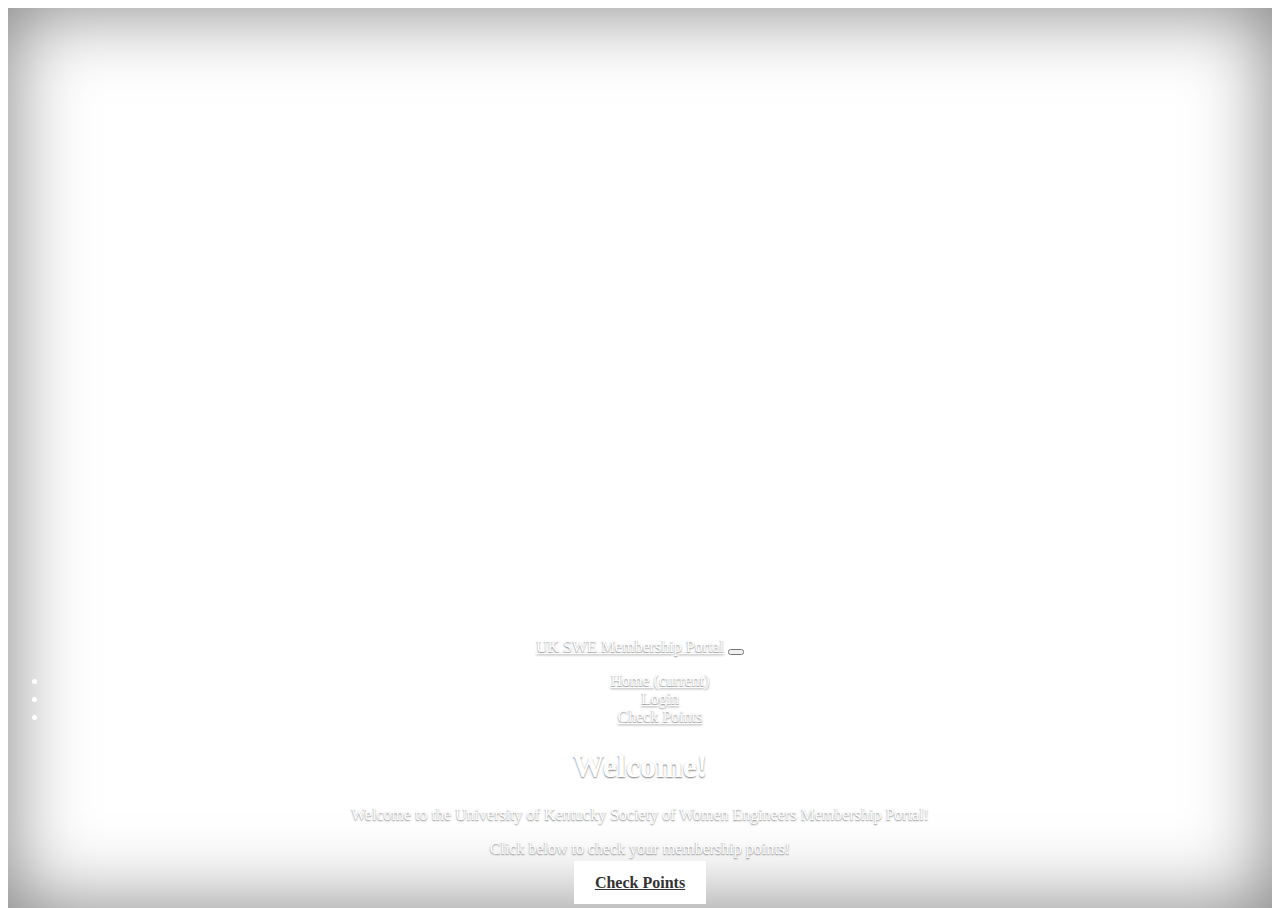
==== index.html @ 5d78a445 "Moved images to subfolder and changed default page to cover" ====
<!doctype html>
<html lang="en">
  <head>
    <meta charset="utf-8">
    <meta name="viewport" content="width=device-width, initial-scale=1, shrink-to-fit=no">
    <meta name="description" content="">
    <meta name="author" content="">
    <link rel="icon" href="./bootstrap/favicon.ico">

    <title>UKY SWE Membership Portal</title>

    <!-- Bootstrap core CSS -->
    <link href="./bootstrap/dist/css/bootstrap.min.css" rel="stylesheet">

    <!-- Custom styles for this template -->
    <link href="cover.css" rel="stylesheet">
  </head>

  <body>

    <div class="site-wrapper">

      <div class="site-wrapper-inner">

        <div class="cover-container">

      <nav class="navbar navbar-expand-md fixed-top navbar-dark bg-dark">
        <a class="navbar-brand" href="../cover">UK SWE Membership Portal</a>
        <button class="navbar-toggler" type="button" data-toggle="collapse" data-target="#navbarsExampleDefault" aria-controls="navbarsExampleDefault" aria-expanded="false" aria-label="Toggle navigation">
          <span class="navbar-toggler-icon"></span>
        </button>

        <div class="collapse navbar-collapse" id="navbarsExampleDefault">
          <ul class="navbar-nav mr-auto">
            <li class="nav-item">
              <a class="nav-link active" href="./">Home <span class="sr-only">(current)</span></a>
            </li>
            <li class="nav-item">
              <a class="nav-link" href="./signin">Login</a>
            </li>
            <li class="nav-item">
              <a class="nav-link" href="./searchID">Check Points</a>
            </li>
          </ul>
          <!-- <ul class="navbar-nav mr-auto">
            <li class="nav-item active">
              <a class="nav-link" href="#">Home <span class="sr-only">(current)</span></a>
            </li>
          </ul> -->
        </div>
      </nav>

          <main role="main" class="inner cover">
            <h1 class="cover-heading">Welcome!</h1>
            <p class="lead">Welcome to the University of Kentucky Society of Women Engineers Membership Portal!</p>
	    <p class="lead">Click below to check your membership points!</p>
            <p class="lead">
              <a href="./searchID" class="btn btn-lg btn-secondary">Check Points</a>
            </p>
          </main>

          <footer class="mastfoot">
            <div class="inner">
              <!-- <p>Check out our website <a href="http://uky.swe.org">here</a>.</p> -->
            </div>
          </footer>

        </div>

      </div>

    </div>

    <!-- Bootstrap core JavaScript
    ================================================== -->
    <!-- Placed at the end of the document so the pages load faster -->
    <script src="https://code.jquery.com/jquery-3.2.1.slim.min.js" integrity="sha384-KJ3o2DKtIkvYIK3UENzmM7KCkRr/rE9/Qpg6aAZGJwFDMVNA/GpGFF93hXpG5KkN" crossorigin="anonymous"></script>
    <script>window.jQuery || document.write('<script src="./bootstrap/assets/js/vendor/jquery-slim.min.js"><\/script>')</script>
    <script src="./bootstrap/assets/js/vendor/popper.min.js"></script>
    <script src="./bootstrap/dist/js/bootstrap.min.js"></script>
  </body>
</html>
---- cover.css ----
/*
 * Globals
 */

/* Links */
a,
a:focus,
a:hover {
  color: #fff;
}

/* Custom default button */
.btn-secondary,
.btn-secondary:hover,
.btn-secondary:focus {
  color: #333;
  text-shadow: none; /* Prevent inheritance from `body` */
  background-color: #fff;
  border: .05rem solid #fff;
}


/*
 * Base structure
 */
html,
body {
  height: 100%;
  /* background-color: #333; */
  background-image: url("./images/SWE_Conference2.jpg");

  background-size: cover;
  opacity: 1;
}
body {
  color: #fff;
  text-align: center;
  text-shadow: 0 .05rem .1rem rgba(0, 0, 0, .5);
}

/* Extra markup and styles for table-esque vertical and horizontal centering */
.site-wrapper {
  display: table;
  width: 100%;
  height: 100%; /* For at least Firefox */
  min-height: 100%;
  box-shadow: inset 0 0 5rem rgba(0, 0, 0, .5);
}
.site-wrapper-inner {
  display: table-cell;
  vertical-align: top;
}
.cover-container {
  margin-right: auto;
  margin-left: auto;
}

/* Padding for spacing */
.inner {
  padding: 2rem;
}


/*
 * Header
 */
.masthead {
  margin-bottom: 2rem;
}

.masthead-brand {
  margin-bottom: 0;
}

.nav-masthead .nav-link {
  padding: .25rem 0;
  font-weight: 700;
  color: rgba(255, 255, 255, .5);
  background-color: transparent;
  border-bottom: .25rem solid transparent;
}

.nav-masthead .nav-link:hover,
.nav-masthead .nav-link:focus {
  border-bottom-color: rgba(255, 255, 255, .25);
}

.nav-masthead .nav-link + .nav-link {
  margin-left: 1rem;
}

.nav-masthead .active {
  color: #fff;
  border-bottom-color: #fff;
}

@media (min-width: 48em) {
  .masthead-brand {
    float: left;
  }
  .nav-masthead {
    float: right;
  }
}


/*
 * Cover
 */
.cover {
  padding: 0 1.5rem;
  //max-width: 500px;
  //max-height: 240px;
  //padding: 15px;
  //margin: 0 auto;
  //background-color: rgba(238, 238, 238, 0.7);
  //border-radius: 25px;
  //color: #000;
}
.cover .btn-lg {
  padding: .75rem 1.25rem;
  font-weight: 700;
}


/*
 * Footer
 */
.mastfoot {
  color: rgba(255, 255, 255, 1);
}


/*
 * Affix and center
 */
@media (min-width: 40em) {
  /* Pull out the header and footer */
  .masthead {
    position: fixed;
    top: 0;
  }
  .mastfoot {
    position: fixed;
    bottom: 0;
  }

  /* Start the vertical centering */
  .site-wrapper-inner {
    vertical-align: bottom; //middle;
  } 

  /* Handle the widths */
  .masthead,
  .mastfoot,
  .cover-container {
    width: 100%; /* Must be percentage or pixels for horizontal alignment */
  }
}
/*
@media (min-width: 62em) {
  .masthead,
  .mastfoot,
  .cover-container {
    width: 42rem;
  }
} */
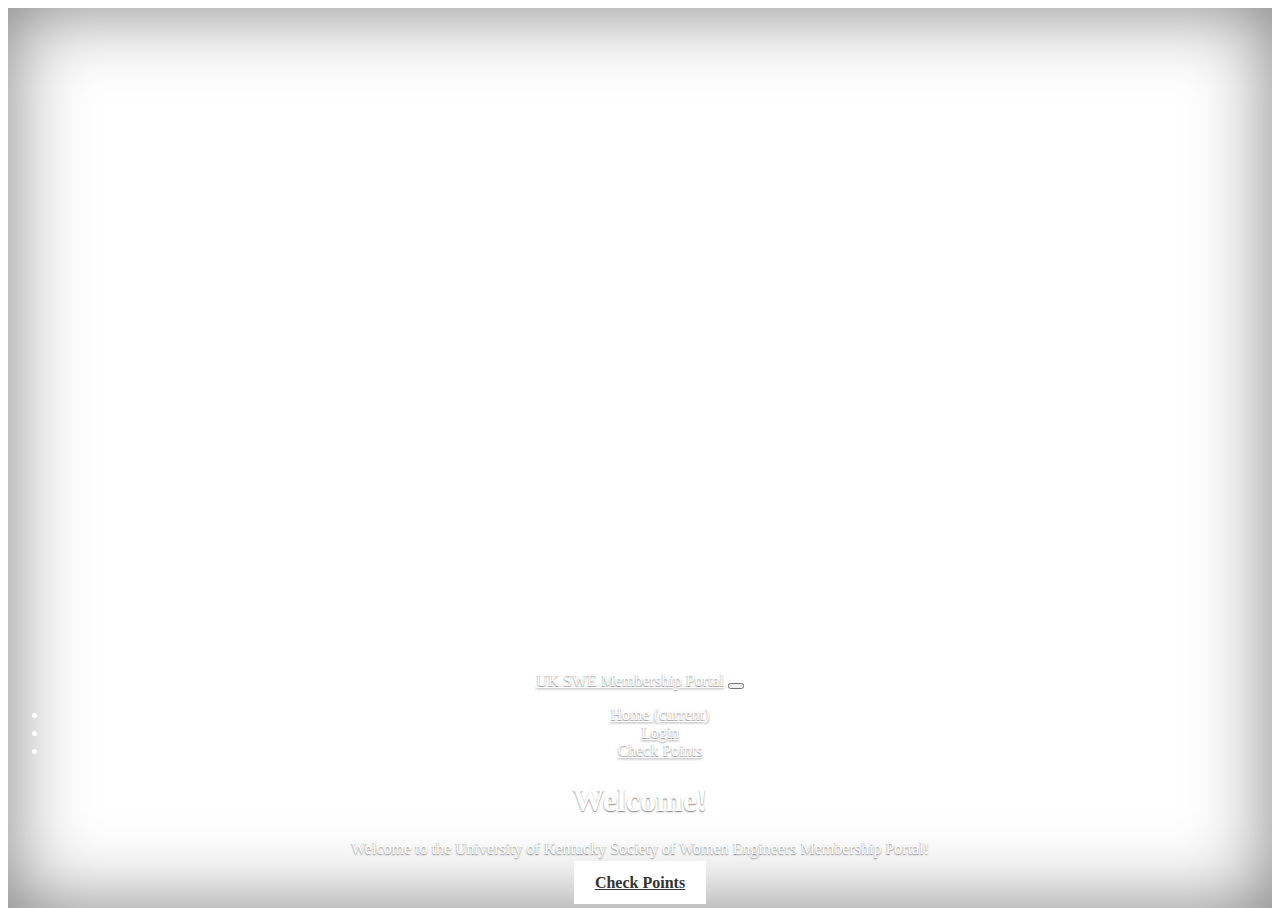
==== commit 78b56188: "Pulled from functioning website" ====
--- a/index.html
+++ b/index.html
@@ -24,46 +24,34 @@
 
         <div class="cover-container">
 
-      <nav class="navbar navbar-expand-md fixed-top navbar-dark bg-dark">
-        <a class="navbar-brand" href="../cover">UK SWE Membership Portal</a>
-        <button class="navbar-toggler" type="button" data-toggle="collapse" data-target="#navbarsExampleDefault" aria-controls="navbarsExampleDefault" aria-expanded="false" aria-label="Toggle navigation">
-          <span class="navbar-toggler-icon"></span>
-        </button>
-
-        <div class="collapse navbar-collapse" id="navbarsExampleDefault">
-          <ul class="navbar-nav mr-auto">
-            <li class="nav-item">
-              <a class="nav-link active" href="./">Home <span class="sr-only">(current)</span></a>
-            </li>
-            <li class="nav-item">
-              <a class="nav-link" href="./signin">Login</a>
-            </li>
-            <li class="nav-item">
-              <a class="nav-link" href="./searchID">Check Points</a>
-            </li>
-          </ul>
-          <!-- <ul class="navbar-nav mr-auto">
-            <li class="nav-item active">
-              <a class="nav-link" href="#">Home <span class="sr-only">(current)</span></a>
-            </li>
-          </ul> -->
-        </div>
-      </nav>
-
-          <main role="main" class="inner cover">
+          <nav class="navbar navbar-expand-md fixed-top navbar-dark bg-dark">
+            <a class="navbar-brand" href="http://ukyswe.com">UK SWE Membership Portal</a>
+            <button class="navbar-toggler" type="button" data-toggle="collapse" data-target="#navbarsExampleDefault" aria-controls="navbarsExampleDefault" aria-expanded="false" aria-label="Toggle navigation">
+              <span class="navbar-toggler-icon"></span>
+            </button>
+    
+            <div class="collapse navbar-collapse" id="navbarsExampleDefault">
+              <ul class="navbar-nav mr-auto">
+                <li class="nav-item">
+                  <a class="nav-link active" href="http://ukyswe.com">Home <span class="sr-only">(current)</span></a>
+                </li>
+                <li class="nav-item">
+                  <a class="nav-link" href="http://ukyswe.com/signin">Login</a>
+                </li>
+                <li class="nav-item">
+                  <a class="nav-link" href="http://ukyswe.com/searchID">Check Points</a>
+                </li>
+              </ul>
+            </div>
+          </nav>
+          
+          <div class="inner cover">
             <h1 class="cover-heading">Welcome!</h1>
             <p class="lead">Welcome to the University of Kentucky Society of Women Engineers Membership Portal!</p>
-	    <p class="lead">Click below to check your membership points!</p>
             <p class="lead">
-              <a href="./searchID" class="btn btn-lg btn-secondary">Check Points</a>
+              <a href="http://ukyswe.com/searchID" class="btn btn-lg btn-secondary">Check Points</a>
             </p>
-          </main>
-
-          <footer class="mastfoot">
-            <div class="inner">
-              <!-- <p>Check out our website <a href="http://uky.swe.org">here</a>.</p> -->
-            </div>
-          </footer>
+          </div>
 
         </div>
 
--- a/cover.css
+++ b/cover.css
@@ -109,13 +109,13 @@
  */
 .cover {
   padding: 0 1.5rem;
-  //max-width: 500px;
+  /*//max-width: 500px;
   //max-height: 240px;
   //padding: 15px;
   //margin: 0 auto;
   //background-color: rgba(238, 238, 238, 0.7);
   //border-radius: 25px;
-  //color: #000;
+  //color: #000; */
 }
 .cover .btn-lg {
   padding: .75rem 1.25rem;
@@ -147,7 +147,7 @@
 
   /* Start the vertical centering */
   .site-wrapper-inner {
-    vertical-align: bottom; //middle;
+    vertical-align: bottom;
   } 
 
   /* Handle the widths */
@@ -165,3 +165,7 @@
     width: 42rem;
   }
 } */
+
+.checkPointsButton {
+    margin-bottom: 20px;
+}
